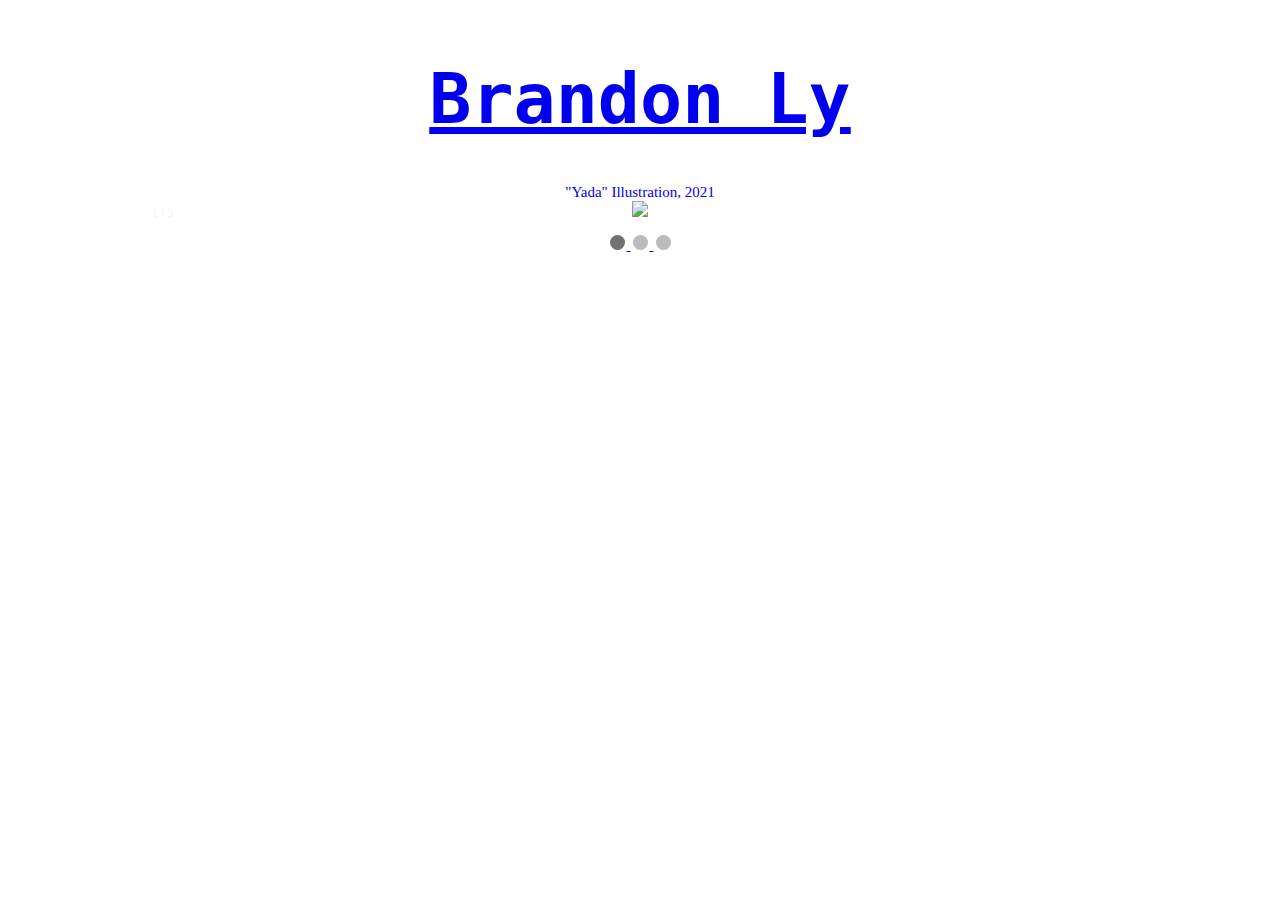
==== index.html @ 91e818f4 "more changes almost there" ====
<!DOCTYPE html>
<html>

<head>
  <meta name="viewport" content="width=device-width, initial-scale=1">

  <style>
    * {
      box-sizing: border-box;
    }

    body {
      font: Verdana, sans-serif;
    }

    .mySlides {
      display: none;
    }

    img {
      vertical-align: middle;
    }

    /* Slideshow container */
    .slideshow-container {
      max-width: 1000px;
      position: relative;
      margin: auto;
    }

    /* Caption text */
    .text {
      color: #yellow;
      font-size: 15px;
      padding: 8px 12px;
      position: absolute;
      bottom: 8px;
      width: 100%;
      text-align: center;
    }

    /* Number text (1/3 etc) */
    .numbertext {
      color: #f2f2f2;
      font-size: 12px;
      padding: 8px 12px;
      position: absolute;
      top: 0;
    }

    /* The dots/bullets/indicators */
    .dot {
      height: 15px;
      width: 15px;
      margin: 0 2px;
      background-color: #bbb;
      border-radius: 50%;
      display: inline-block;
      transition: background-color 0.6s ease;
    }

    .active {
      background-color: #717171;
    }

    /* Fading animation */

    h2 {
      font-family: monospace;
      font-size: 70px;
      font-color: white;
    }

    .fade {
      -webkit-animation-name: fade;
      -webkit-animation-duration: 2.3s;
      animation-name: fade;
      animation-duration: 2.3s;
    }

    @-webkit-keyframes fade {
      from {
        opacity: .4
      }

      to {
        opacity: 1
      }
    }

    @keyframes fade {
      from {
        opacity: .4
      }

      to {
        opacity: 1
      }
    }

    /* On smaller screens, decrease text size */
    @media only screen and (max-width: 300px) {
      .text {
        font-size: 15px
      }
    }

    /* .container {
  position: relative;
  width: 50%;
}

.image {
  display: block;
  width: 100%;
  height: auto;
}

.overlay {
  position: absolute;
  top: 0;
  bottom: 0;
  left: 0;
  right: 0;
  height: 100%;
  width: 100%;
  opacity: 0;
  transition: .5s ease;
  background-color: #008CBA;
}

.container:hover .overlay {
  opacity: 1;
}

.text {
  color: white;
  font-size: 20px;
  position: absolute;
  top: 50%;
  left: 50%;
  -webkit-transform: translate(-50%, -50%);
  -ms-transform: translate(-5 0%, -50%);
  transform: translate(-50%, -50%);
  text-align: center;
} */

  </style>
</head>

<body>

  <center><a href="homepage.html">
      <b>
        <h2>Brandon Ly</h2>
      </b>


      <!-- <h3><a href="about.html">About</a></h3> -->
      <!-- <h3><a href="statement.html">Artist Statement</a></h3> -->
      <!-- <h3><a href="contact.html">Contact</a></h3> -->
  </center>

  <div class="slideshow-container">

    <div class="mySlides fade">
      <div class="numbertext">1 / 3</div>
      <center><img src="images/doodle4.jpg" style="width:60%"></center>
      <div class="text">"Yada" Illustration, 2021</div>
    </div>

    <div class="mySlides fade">
      <div class="numbertext">2 / 3</div>
      <center><img src="images/screenprint.jpg" style="width:40%"></center>
      <div class="text">"Flight" Screen Print, 2019</div>
    </div>

    <div class="mySlides fade">
      <div class="numbertext"> 3/ 3</div>
      <center><img src="images/snake.jpg" style="width:60%"></center>
      <div class="text">"Smoking Kills" Digital Graphic, 2019</div>
    </div>

  </div>
  <br>

  <div style="text-align:center">
    <span class="dot"></span>
    <span class="dot"></span>
    <span class="dot"></span>
  </div>

  <!-- <center><button type="button" onclick="alert('Hello world!')">Click Me!</button></center> -->

  <script>
    var slideIndex = 0;
    showSlides();

    function showSlides() {
      var i;
      var slides = document.getElementsByClassName("mySlides");
      var dots = document.getElementsByClassName("dot");
      for (i = 0; i < slides.length; i++) {
        slides[i].style.display = "none";
      }
      slideIndex++;
      if (slideIndex > slides.length) {
        slideIndex = 1
      }
      for (i = 0; i < dots.length; i++) {
        dots[i].className = dots[i].className.replace(" active", "");
      }
      slides[slideIndex - 1].style.display = "block";
      dots[slideIndex - 1].className += " active";
      setTimeout(showSlides, 2000); // Change image every 2 seconds
    }
  </script>

</body>

</html>
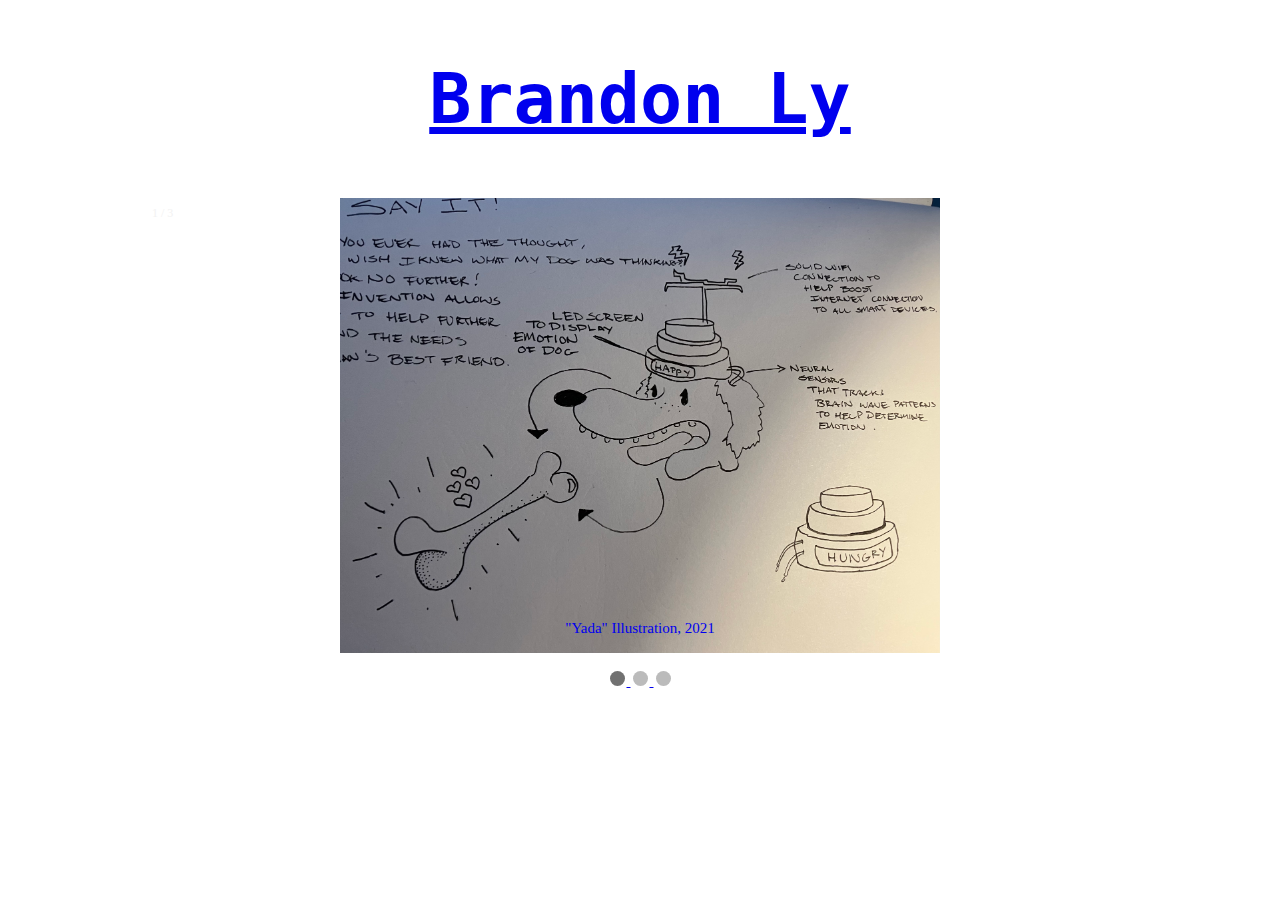
==== commit 938dca8e: "changes" ====
--- a/index.html
+++ b/index.html
@@ -165,7 +165,7 @@
 
     <div class="mySlides fade">
       <div class="numbertext">1 / 3</div>
-      <center><img src="images/doodle4.jpg" style="width:60%"></center>
+      <center><img src="images/diagram.jpg" style="width:60%"></center>
       <div class="text">"Yada" Illustration, 2021</div>
     </div>
 
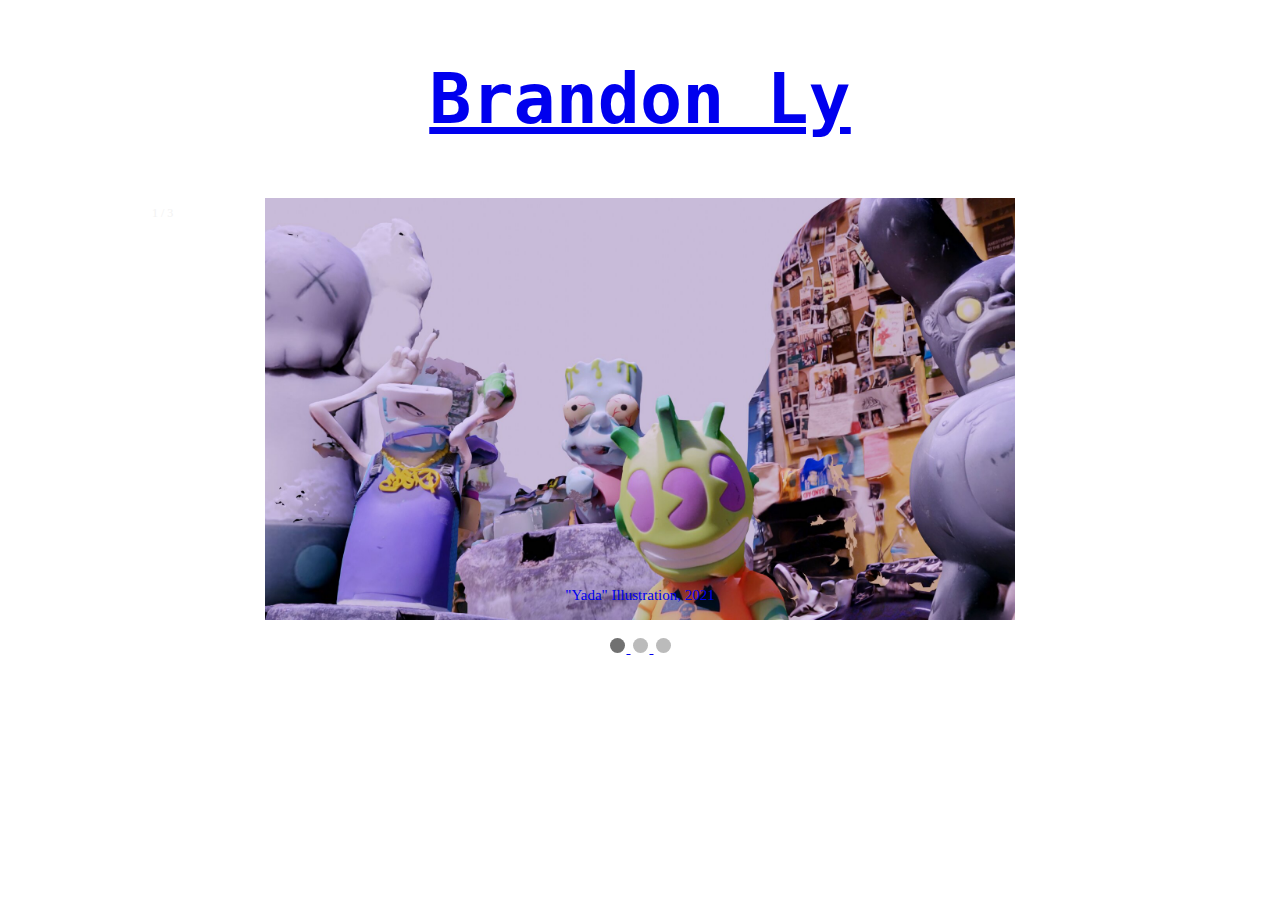
==== commit 6d9b55a9: "changes" ====
--- a/index.html
+++ b/index.html
@@ -165,19 +165,19 @@
 
     <div class="mySlides fade">
       <div class="numbertext">1 / 3</div>
-      <center><img src="images/diagram.jpg" style="width:60%"></center>
+      <center><img src="images/toystory.jpg" style="width:75%"></center>
       <div class="text">"Yada" Illustration, 2021</div>
     </div>
 
     <div class="mySlides fade">
       <div class="numbertext">2 / 3</div>
-      <center><img src="images/screenprint.jpg" style="width:40%"></center>
+      <center><img src="images/screenprint.jpg" style="width:40%" height="40%"></center>
       <div class="text">"Flight" Screen Print, 2019</div>
     </div>
 
     <div class="mySlides fade">
       <div class="numbertext"> 3/ 3</div>
-      <center><img src="images/snake.jpg" style="width:60%"></center>
+      <center><img src="images/smokingkills.jpg" style="width:60%"></center>
       <div class="text">"Smoking Kills" Digital Graphic, 2019</div>
     </div>
 
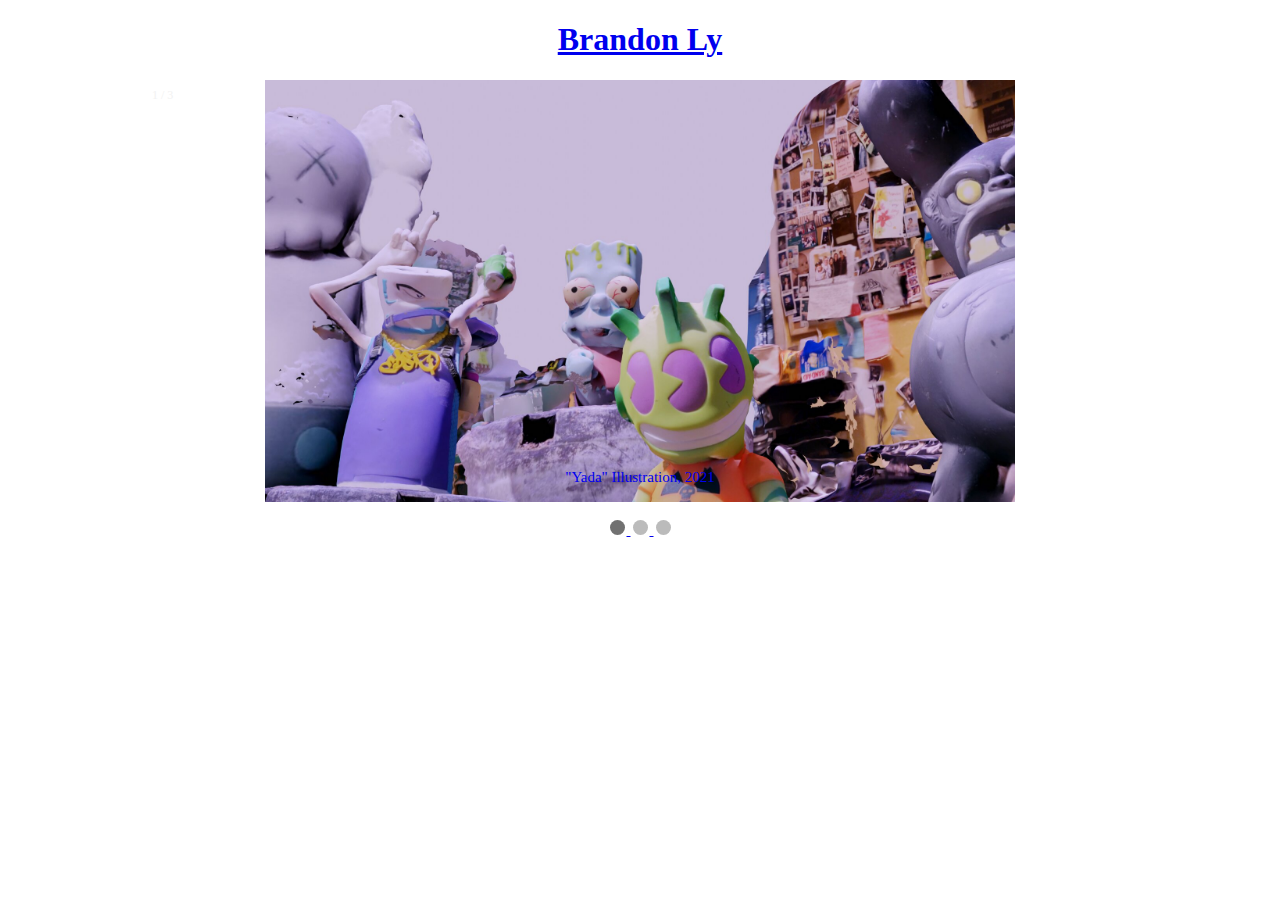
==== commit 68dcd7da: "fonts" ====
--- a/index.html
+++ b/index.html
@@ -152,7 +152,7 @@
 
   <center><a href="homepage.html">
       <b>
-        <h2>Brandon Ly</h2>
+        <h1>Brandon Ly</h1>
       </b>
 
 
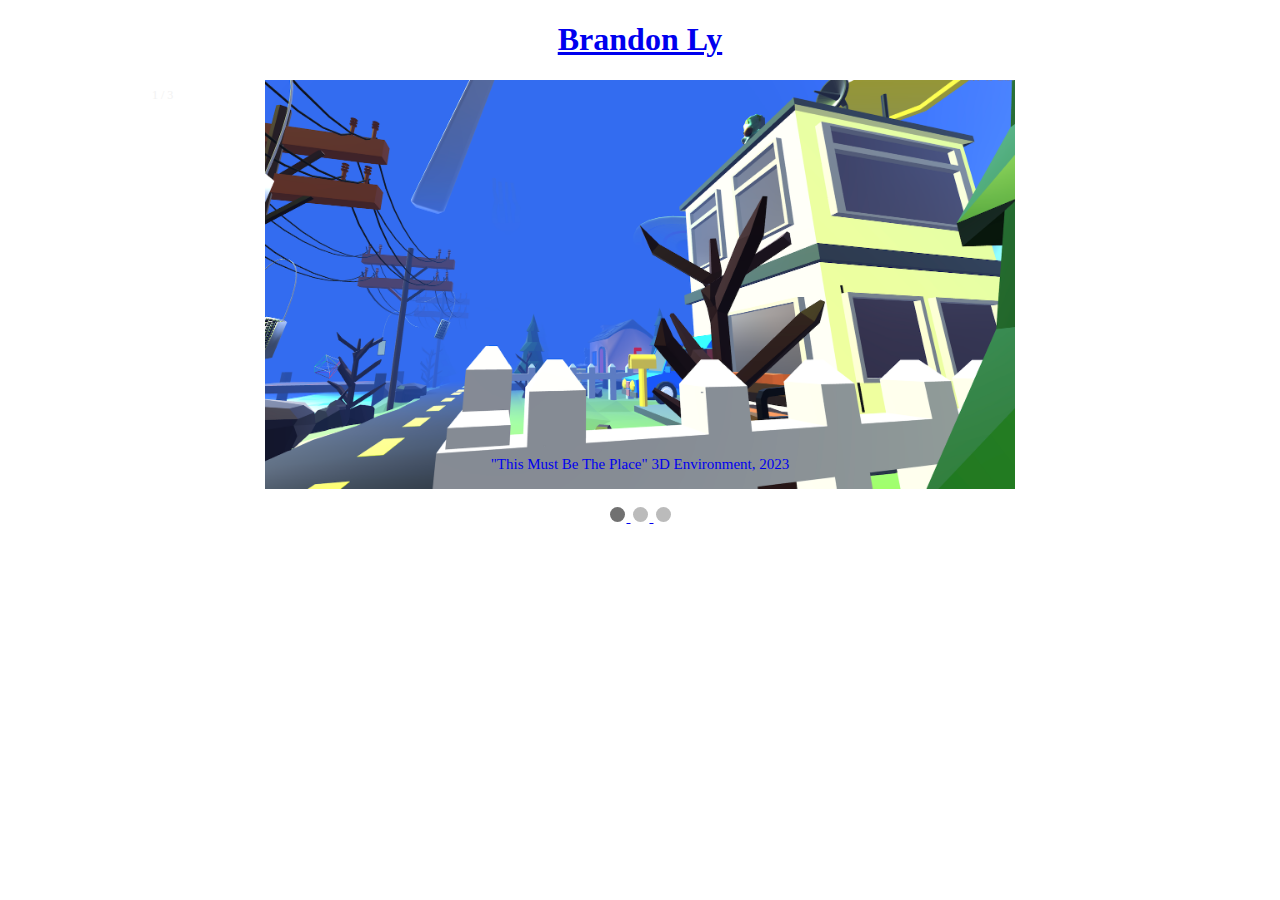
==== commit d9e9a240: "updates 5/2023" ====
--- a/index.html
+++ b/index.html
@@ -165,6 +165,12 @@
 
     <div class="mySlides fade">
       <div class="numbertext">1 / 3</div>
+      <center><img src="images/scene11.png" style="width:75%"></center>
+      <div class="text">"This Must Be The Place" 3D Environment, 2023</div>
+    </div>
+
+    <div class="mySlides fade">
+      <div class="numbertext">1 / 3</div>
       <center><img src="images/toystory.jpg" style="width:75%"></center>
       <div class="text">"Yada" Illustration, 2021</div>
     </div>
